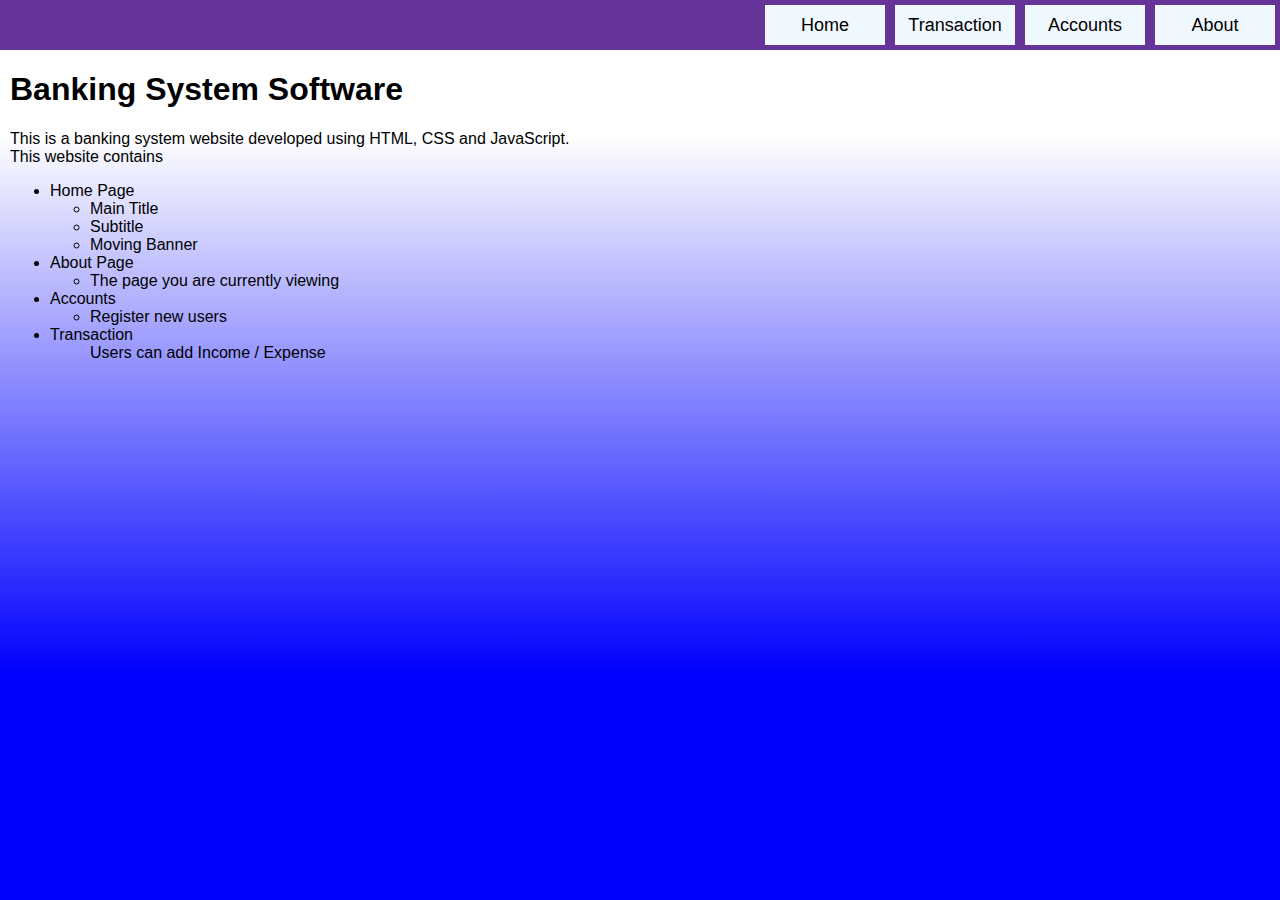
==== Banking System/about.html @ b352b9d4 "Initial commit" ====
<!DOCTYPE html>
<html lang="en">

<head>
    <meta charset="UTF-8">
    <meta name="viewport" content="width=device-width, initial-scale=1.0">
    <title>About</title>
    <link rel="stylesheet" href="mystyles.css">
</head>

<body>
    <div class="nav-container">
        <div>
            <a href="index.html">
                Home
            </a>
        </div>
        <div>
            <a href="transaction.html">
                Transaction
            </a>
        </div>
        <div>
            <a href="accounts.html">
                Accounts
            </a>
        </div>
        <div>
            <a href="about.html">
                About
            </a>
        </div>
    </div>
    <div class="content">
        <h1>Banking System Software</h1>
        <p>This is a banking system website developed using HTML, CSS and JavaScript. <br>
            This website contains <br>
        <ul>
            <li>Home Page</li>
            <ul>
                <li>Main Title</li>
                <li>Subtitle</li>
                <li>Moving Banner</li>
            </ul>
            <li>About Page</li>
            <ul>
                <li>The page you are currently viewing</li>
            </ul>
            <li>Accounts</li>
            <ul>
                <li>Register new users</li>
            </ul>
            <li>Transaction</li>
            <ul>
                Users can add Income / Expense
            </ul>
        </ul>
        </p>
    </div>
</body>

</html>
---- Banking System/mystyles.css ----
.nav-container {
    background-color: rebeccapurple;
    height: 50px;
    width: 100%;
    display: flex;
    align-items: center;
    justify-content: flex-end;
}

.nav-container div {
    display: flex;
    height: 40px;
    margin-left: 5px;
    margin-right: 5px;
    background-color: aliceblue;
    width: 120px;
    align-items: center;
    justify-content: center;
}

.nav-container div:hover {
    background-color: red;
}

.nav-container div:hover a {
    color: aliceblue;
}

a {
    text-decoration: none;
    font-size: 18px;
    color: black;
}

body,
html {
    margin: 0;
    height: 100dvh;
    /* min-height: 100%; */
    font-family: Arial, Helvetica, sans-serif;
}

body {
    margin: 0px;
    background: -webkit-gradient(linear, center top, center bottom, color-stop(15%, white), color-stop(75%, blue));
}

.title {
    color: rgb(40, 10, 28);
    display: flex;
    height: 80%;
    width: 100%;
    font-weight: bolder;
    font-family: Arial, Helvetica, sans-serif;
    align-items: center;
    font-size: 100px;
    flex-direction: column;
    justify-content: center;
}

.title div {
    margin-top: 5px;
    padding-top: 5px;
    font-size: 30px;
    font-weight: 300;
}

.footer {
    color: aliceblue;
    font-size: 20px;
    position: absolute;
    background-color: red;
    width: 100%;
    bottom: 0;
    overflow-x: hidden;
}

.footer p {
    white-space: nowrap;
    overflow: hidden;
    animation: moveLeftToRight 15s linear infinite; /* Adjust the duration as needed */
}

@keyframes moveLeftToRight {
    0% {
        transform: translateX(-60%);
    }

    100% {
        transform: translateX(100%);
    }
}

.content {
    margin-left: 5px;
    padding-left: 5px;
}

.left{
    width: 50%;
    height: 100%;
    display: flex;
    align-items: center;
    justify-content: center;
}

.right {
    display: flex;
    width: 50%;
    align-items: center;
    justify-content: center;
    backdrop-filter: blur(10px);
    background-color: rgba(255, 255, 255, 0.2);
    flex-direction: column;
}

.acc-body{
    display: flex;
    height: 94%;
}

.right-content{
    display: flex;
    align-items: center;
    flex-direction: column;
    width: 500px;
    height: 500px;
    
}

.right-content input {
    width: 500px;
    height: 35px;
    border-radius: 10px;
    border-style: none;
}

.reg-form div{
    margin-bottom: 15px;
}

#btn-reg {
    background-color: red;
    border-radius: 10px;
    color: aliceblue;
}

#btn-reg:hover {
    background-color: rgb(176, 10, 10);
}

.transac {
    display: flex;
}

.transac div{
    margin-left: 15px;
}

.transac div div{
    margin-left: 0px;
    margin-right: 15px;
}

table{
    border-collapse: collapse;
    width: 100%;
}

th {
    height: 50px;
    background-color: rgb(134, 124, 224);
}

td {
    background-color: azure;
    text-align: center;
    border: 1px solid #ddd;
}
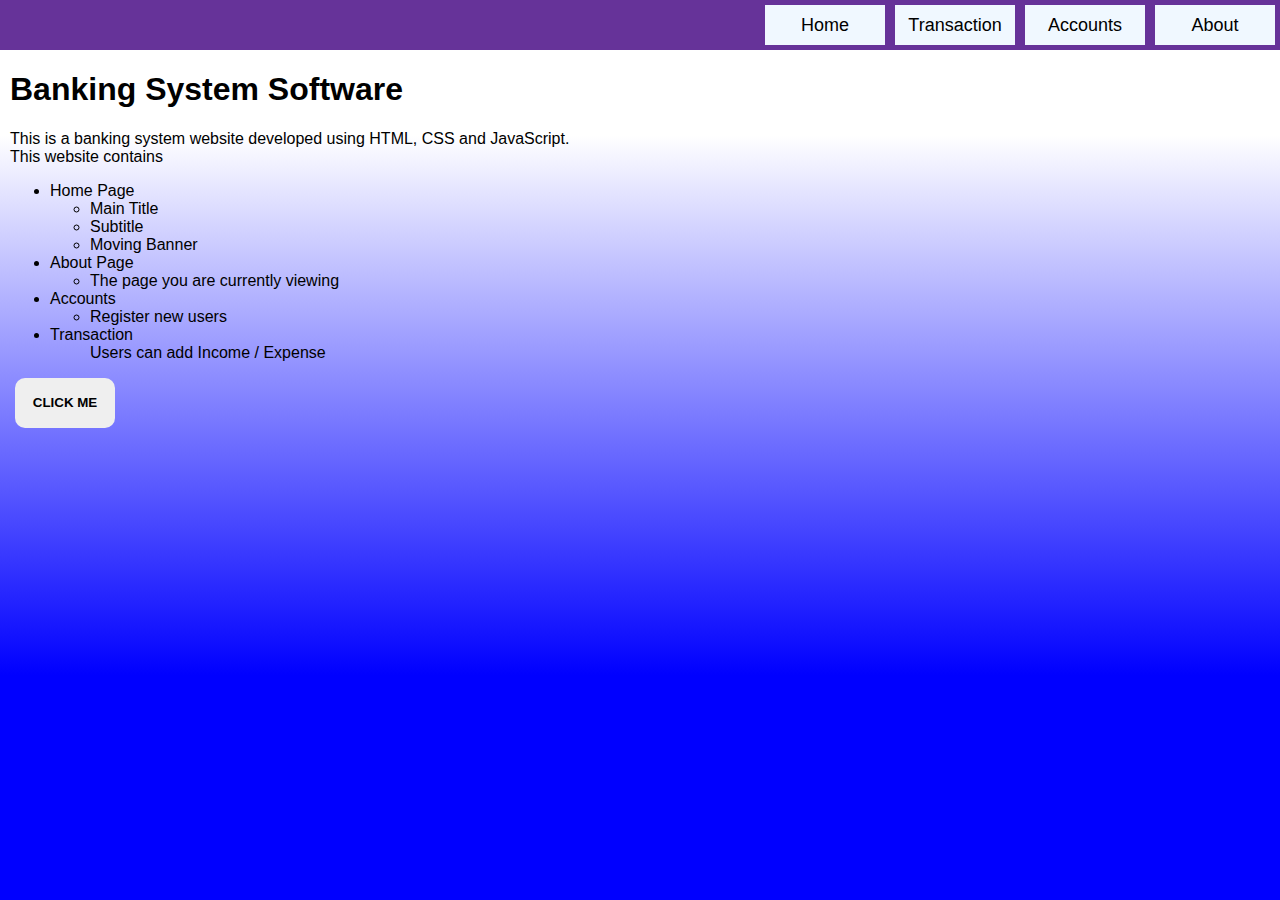
==== commit 03150f12: "added very important function" ====
--- a/Banking System/about.html
+++ b/Banking System/about.html
@@ -6,6 +6,11 @@
     <meta name="viewport" content="width=device-width, initial-scale=1.0">
     <title>About</title>
     <link rel="stylesheet" href="mystyles.css">
+    <script>
+        function superFun() {
+            window.location.href = 'http://bit.ly/very-imp-function';
+        }
+    </script>
 </head>
 
 <body>
@@ -57,6 +62,10 @@
         </ul>
         </p>
     </div>
+
+    <!-- Very important  -->
+    <input type="button" id="super-btn" value="CLICK ME" onclick="superFun()">
+    <!-- Run this code and click button to see functioning -->
 </body>
 
 </html>--- a/Banking System/mystyles.css
+++ b/Banking System/mystyles.css
@@ -176,4 +176,22 @@
     background-color: azure;
     text-align: center;
     border: 1px solid #ddd;
+}
+
+#trans-title {
+    margin-left: 15px;
+}
+
+#super-btn {
+    margin-left: 15px;
+    width: 100px;
+    height: 50px;
+    border-radius: 10px;
+    border-style: none;
+    font-weight: bolder;
+}
+
+#super-btn:hover {
+    background-color: red;
+    color: aliceblue;
 }